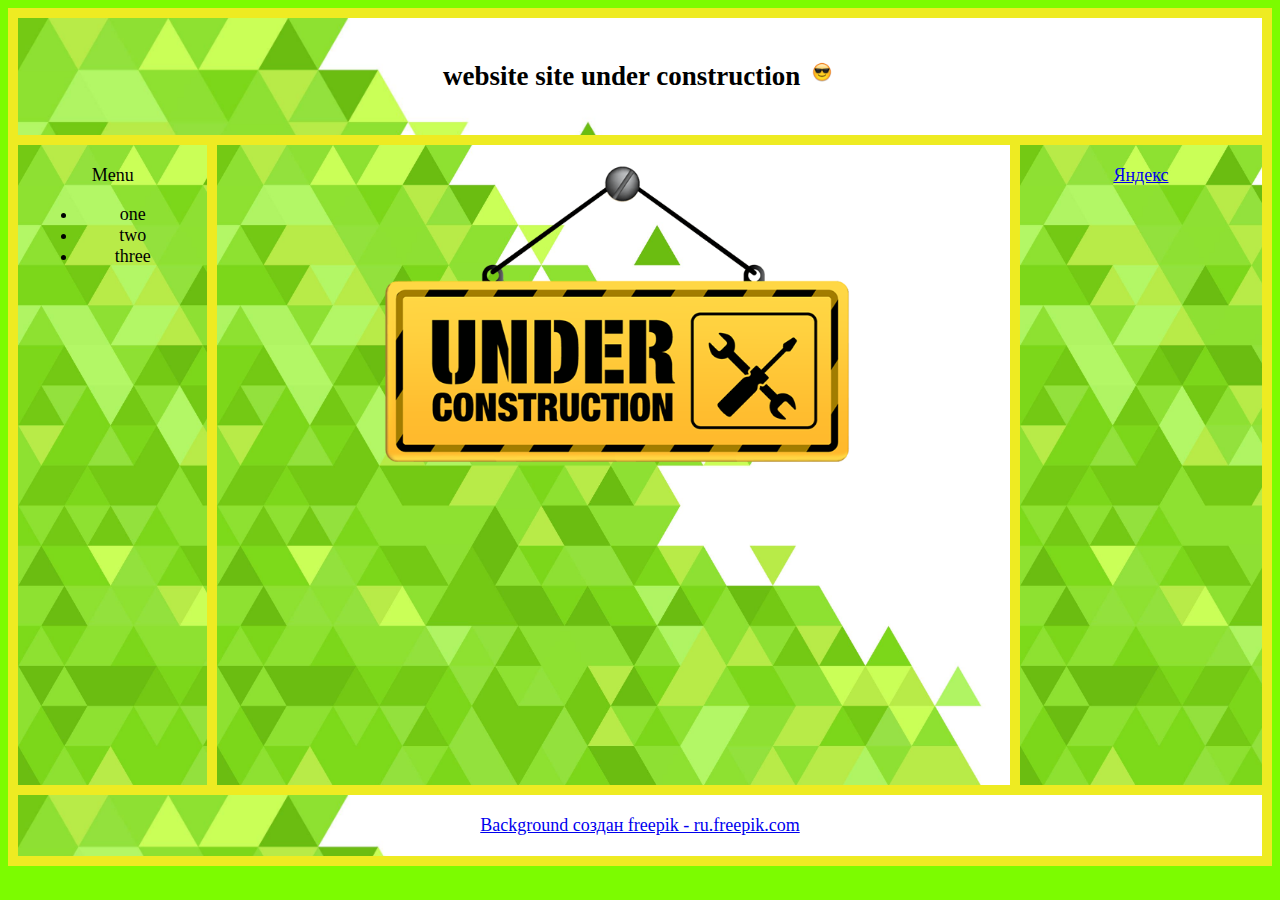
==== index.html @ 549b1950 "test website01" ====
<!DOCTYPE html>
<html>
    <head>
        <title>My test website</title>
        <meta name="description" content="My test website">
        <meta name="keywords" content="html, css, php">
        <meta name="author" content="Dmitry K">
        <meta charset="utf-8">
        <meta name="viewport" content="width=device-width, initial-scale=1.0">

        <style>
            .grid-layout {
            background-color: rgb(238, 235, 34);
            padding: 10px;
            display: grid;
            grid-gap: 10px;
            grid-template-areas:
            'header header header header header header'
            'menu main main main right right'
            'footer footer footer footer footer footer';
            }
            .grid-layout > div {
            background-image: url(images/back.jpg);
            background-size: cover;
            padding: 20px;
            text-align: center;
            font-size: 18px;
            }
        </style>
    </head>
    <body bgcolor="#7CFC00">
            <div class="grid-layout">
            <div style="grid-area: header"><h2>website site under construction <img src="images/smile.png" alt="smile" width="30" height="auto"></h2></div>
            <div style="grid-area: menu">Menu
            <ul>
                <li>one</li>
                <li>two</li>
                <li>three</li>
            </ul>
            </div>
            <div style="grid-area: main; height: 600px;"><img src="images/l-02.png" alt="Надпись - в разработке" width="auto" height="300"></div>
            <div style="grid-area: right"><a target="_blank" href="https://yandex.ru" title="link">Яндекс</a></div>
            <div style="grid-area: footer"><a target="_blank" href="https://ru.freepik.com/vectors/background">Background создан freepik - ru.freepik.com</a></div>
            </div>
    </body>
</html>
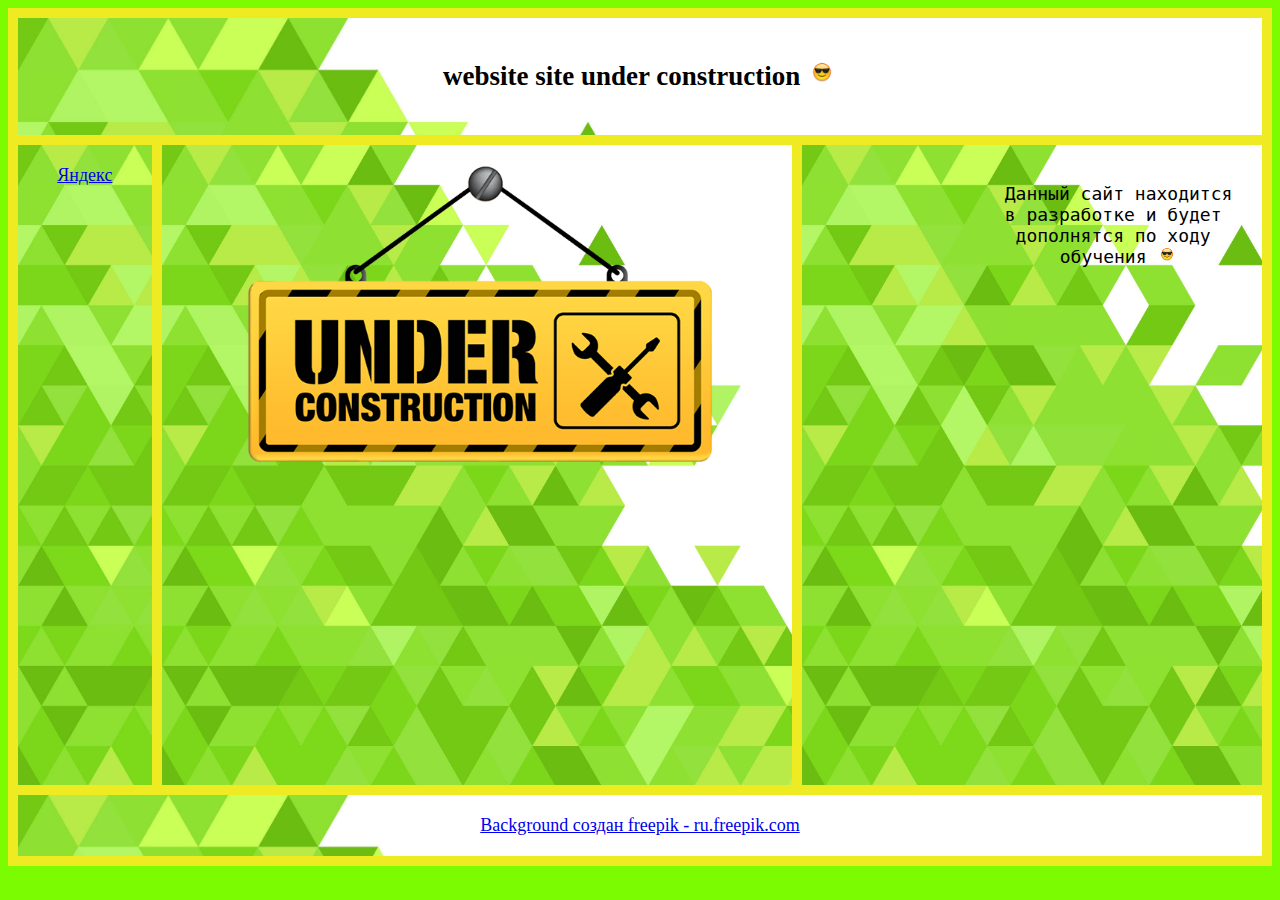
==== commit 4680eacd: "test site" ====
--- a/index.html
+++ b/index.html
@@ -16,7 +16,7 @@
             grid-gap: 10px;
             grid-template-areas:
             'header header header header header header'
-            'menu main main main right right'
+            'menu menu main main main right'
             'footer footer footer footer footer footer';
             }
             .grid-layout > div {
@@ -31,15 +31,14 @@
     <body bgcolor="#7CFC00">
             <div class="grid-layout">
             <div style="grid-area: header"><h2>website site under construction <img src="images/smile.png" alt="smile" width="30" height="auto"></h2></div>
-            <div style="grid-area: menu">Menu
-            <ul>
-                <li>one</li>
-                <li>two</li>
-                <li>three</li>
-            </ul>
+            <div style="grid-area: menu"><a target="_blank" href="https://yandex.ru" title="link">Яндекс</a></div>
+            <div style="grid-area: main; height: 600px;"><img src="images/l-02.png" alt="Надпись - в разработке" width="auto" height="300"></div>
+            <div style="grid-area: right"><pre>
+                Данный сайт находится
+                в разработке и будет 
+                дополнятся по ходу 
+                обучения <img src="images/smile.png" alt="smile" width="20" height="auto"></pre>
             </div>
-            <div style="grid-area: main; height: 600px;"><img src="images/l-02.png" alt="Надпись - в разработке" width="auto" height="300"></div>
-            <div style="grid-area: right"><a target="_blank" href="https://yandex.ru" title="link">Яндекс</a></div>
             <div style="grid-area: footer"><a target="_blank" href="https://ru.freepik.com/vectors/background">Background создан freepik - ru.freepik.com</a></div>
             </div>
     </body>
